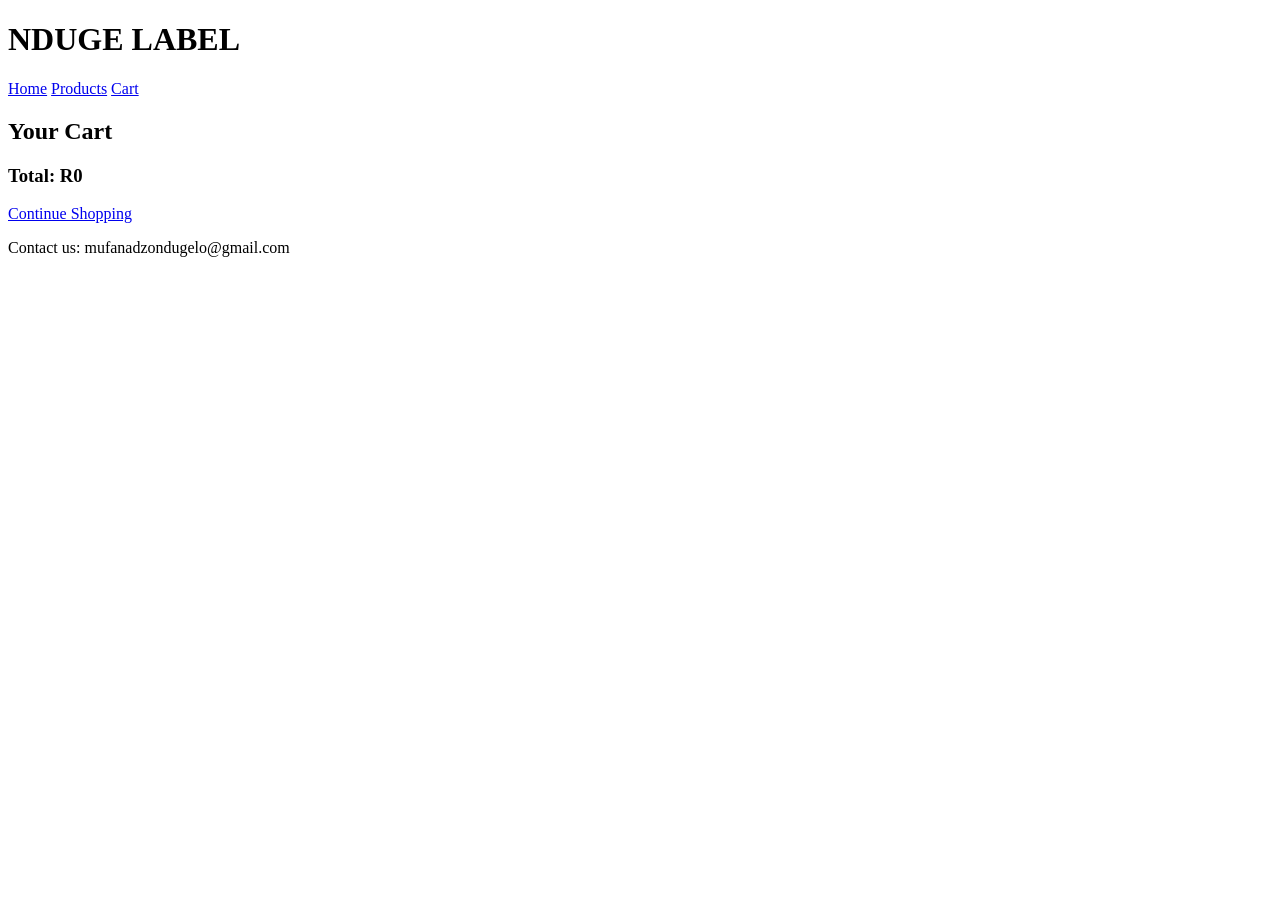
==== cart.html @ 0bf7267f "Add cart" ====
<!DOCTYPE html>
<html>
<head>
    <title>Cart - NDUGE LABEL</title>
    <link rel="stylesheet" href="style.css">
</head>
<body>

    <header>
        <h1>NDUGE LABEL</h1>
        <nav>
            <a href="index.html">Home</a>
            <a href="products.html">Products</a>
            <a href="cart.html">Cart</a>
        </nav>
    </header>

    <section class="cart">
        <h2>Your Cart</h2>

        <ul id="cart-list"></ul>

        <h3 id="cart-total">Total: R0</h3>

        <a href="products.html" class="button">Continue Shopping</a>
    </section>

    <footer>
        <p>Contact us: mufanadzondugelo@gmail.com</p>
    </footer>

    <script src="script.js"></script>
</body>
</html>
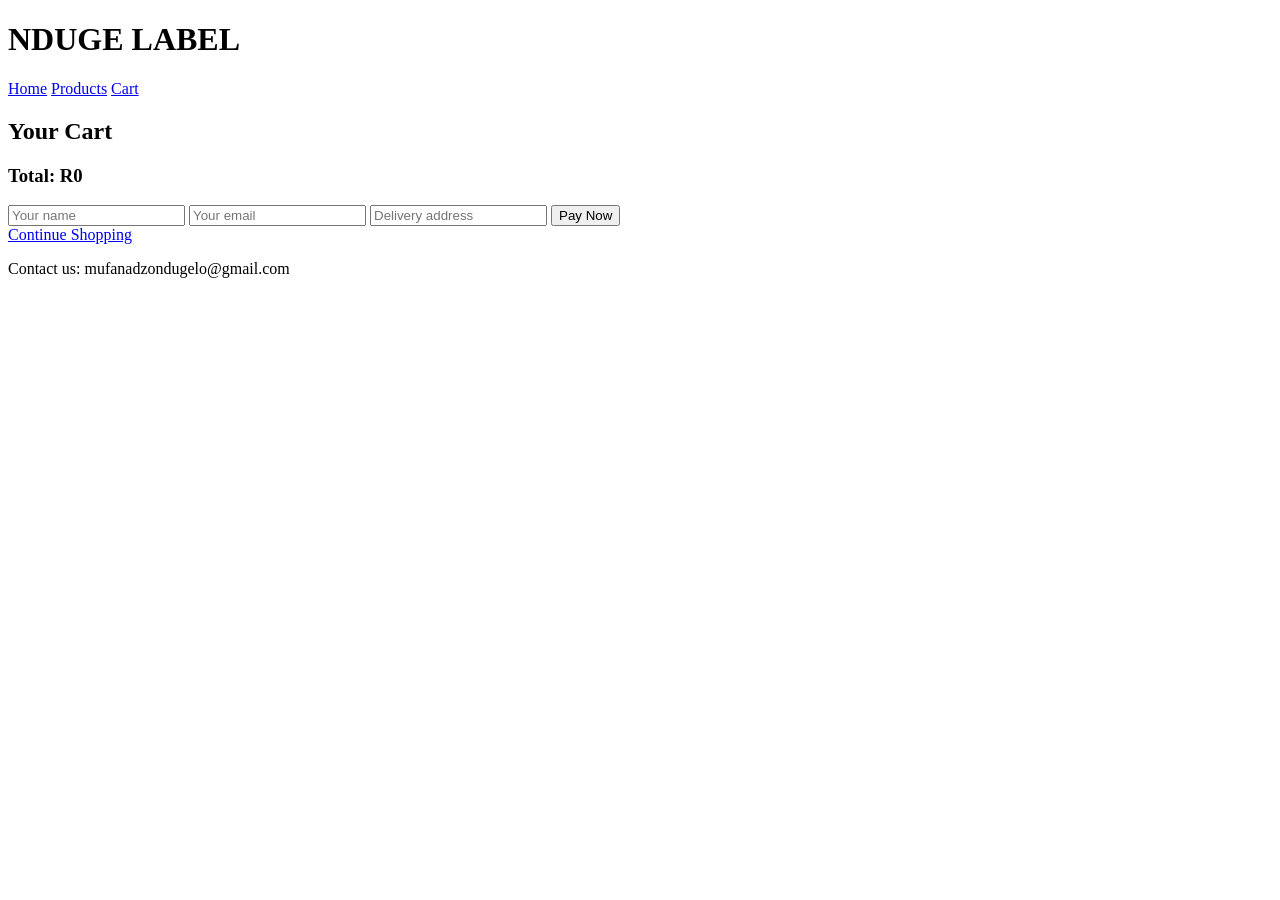
==== commit fee55311: "Add checkout" ====
--- a/cart.html
+++ b/cart.html
@@ -22,6 +22,19 @@
 
         <h3 id="cart-total">Total: R0</h3>
 
+        <form id="pay-form" action="https://sandbox.payfast.co.za/eng/process" method="post">
+    <input type="hidden" name="merchant_id" value="10000100">
+    <input type="hidden" name="merchant_key" value="46f0cd694581a">
+    <input type="hidden" name="amount" id="pay-amount" value="0.00">
+    <input type="hidden" name="item_name" value="NDUGE LABEL order">
+
+    <input type="text" name="name_first" placeholder="Your name" required>
+    <input type="email" name="email_address" placeholder="Your email" required>
+    <input type="text" name="custom_str1" placeholder="Delivery address" required>
+
+    <button type="submit">Pay Now</button>
+</form>
+
         <a href="products.html" class="button">Continue Shopping</a>
     </section>
 
